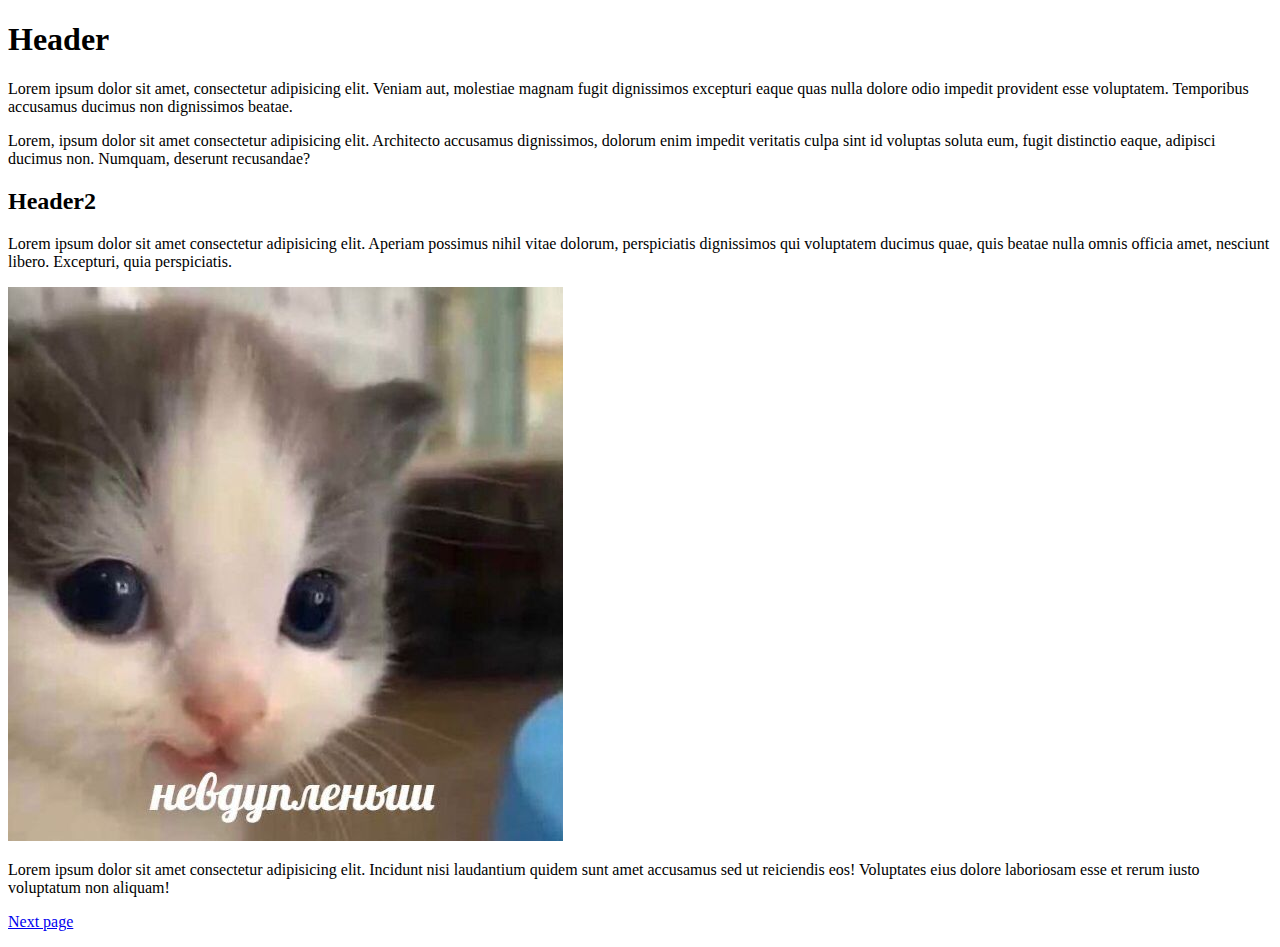
==== index.html @ 9da6f385 "Index and second added" ====
<!DOCTYPE html>
<html lang="en">
<head>
    <meta charset="UTF-8">
    <meta name="viewport" content="width=device-width, initial-scale=1.0">
    <title>Document</title>
</head>
<body>
    <h1>Header</h1>
    <p>Lorem ipsum dolor sit amet, consectetur adipisicing elit. Veniam aut, molestiae magnam fugit dignissimos excepturi eaque quas nulla dolore odio impedit provident esse voluptatem. Temporibus accusamus ducimus non dignissimos beatae.</p>
    <p>Lorem, ipsum dolor sit amet consectetur adipisicing elit. Architecto accusamus dignissimos, dolorum enim impedit veritatis culpa sint id voluptas soluta eum, fugit distinctio eaque, adipisci ducimus non. Numquam, deserunt recusandae?</p>
    <h2>Header2</h2>
    <p>Lorem ipsum dolor sit amet consectetur adipisicing elit. Aperiam possimus nihil vitae dolorum, perspiciatis dignissimos qui voluptatem ducimus quae, quis beatae nulla omnis officia amet, nesciunt libero. Excepturi, quia perspiciatis.</p>
    <img src="img/1.jpg" alt="">
    <p>Lorem ipsum dolor sit amet consectetur adipisicing elit. Incidunt nisi laudantium quidem sunt amet accusamus sed ut reiciendis eos! Voluptates eius dolore laboriosam esse et rerum iusto voluptatum non aliquam!</p>
    <p><a href="second.html">Next page</a></p>
</body>
</html>
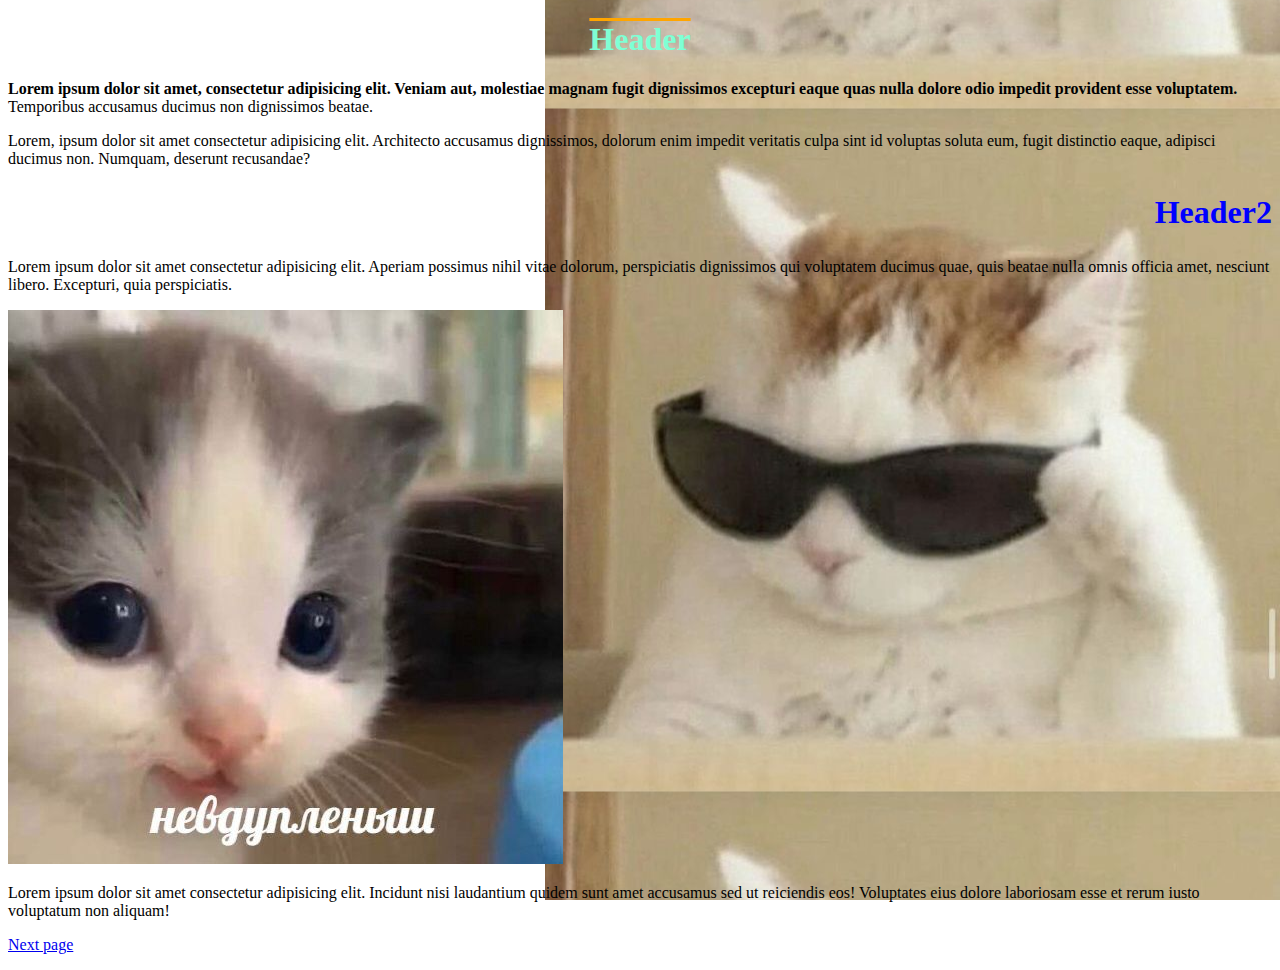
==== commit 2ee29a6b: "add" ====
--- a/index.html
+++ b/index.html
@@ -4,12 +4,13 @@
     <meta charset="UTF-8">
     <meta name="viewport" content="width=device-width, initial-scale=1.0">
     <title>Document</title>
+    <link rel="stylesheet" href="css/style.css">
 </head>
 <body>
-    <h1>Header</h1>
-    <p>Lorem ipsum dolor sit amet, consectetur adipisicing elit. Veniam aut, molestiae magnam fugit dignissimos excepturi eaque quas nulla dolore odio impedit provident esse voluptatem. Temporibus accusamus ducimus non dignissimos beatae.</p>
+    <h1 class="center aqua">Header</h1>
+    <p class="first-line">Lorem ipsum dolor sit amet, consectetur adipisicing elit. Veniam aut, molestiae magnam fugit dignissimos excepturi eaque quas nulla dolore odio impedit provident esse voluptatem. Temporibus accusamus ducimus non dignissimos beatae.</p>
     <p>Lorem, ipsum dolor sit amet consectetur adipisicing elit. Architecto accusamus dignissimos, dolorum enim impedit veritatis culpa sint id voluptas soluta eum, fugit distinctio eaque, adipisci ducimus non. Numquam, deserunt recusandae?</p>
-    <h2>Header2</h2>
+    <h2 class="right blue big">Header2</h2>
     <p>Lorem ipsum dolor sit amet consectetur adipisicing elit. Aperiam possimus nihil vitae dolorum, perspiciatis dignissimos qui voluptatem ducimus quae, quis beatae nulla omnis officia amet, nesciunt libero. Excepturi, quia perspiciatis.</p>
     <img src="img/1.jpg" alt="">
     <p>Lorem ipsum dolor sit amet consectetur adipisicing elit. Incidunt nisi laudantium quidem sunt amet accusamus sed ut reiciendis eos! Voluptates eius dolore laboriosam esse et rerum iusto voluptatum non aliquam!</p>
--- a/css/style.css
+++ b/css/style.css
@@ -0,0 +1,43 @@
+body{
+    background: url(../img/3.jpg) repeat-y 100% fixed;
+}
+
+.aqua{
+    color: aquamarine;
+    text-decoration: overline solid orange;
+}
+
+.right{
+    text-align: right;
+}
+
+.blue{
+    color: blue;
+}
+
+.center{
+    text-align:  center;
+}
+
+.big{
+    font-size: 2rem;
+}
+
+.first-line::first-line{
+    font-weight: bold;
+}
+
+.alpha{
+    list-style-type: lower-greek;
+}
+
+.disk{
+    list-style-type: disc;
+}
+
+.table{
+    border-top: 20px darkcyan solid;
+    border-right: 5px dashed lightblue;
+    border-bottom: 10px inset purple;
+    border-left: 10px dotted orange;
+}